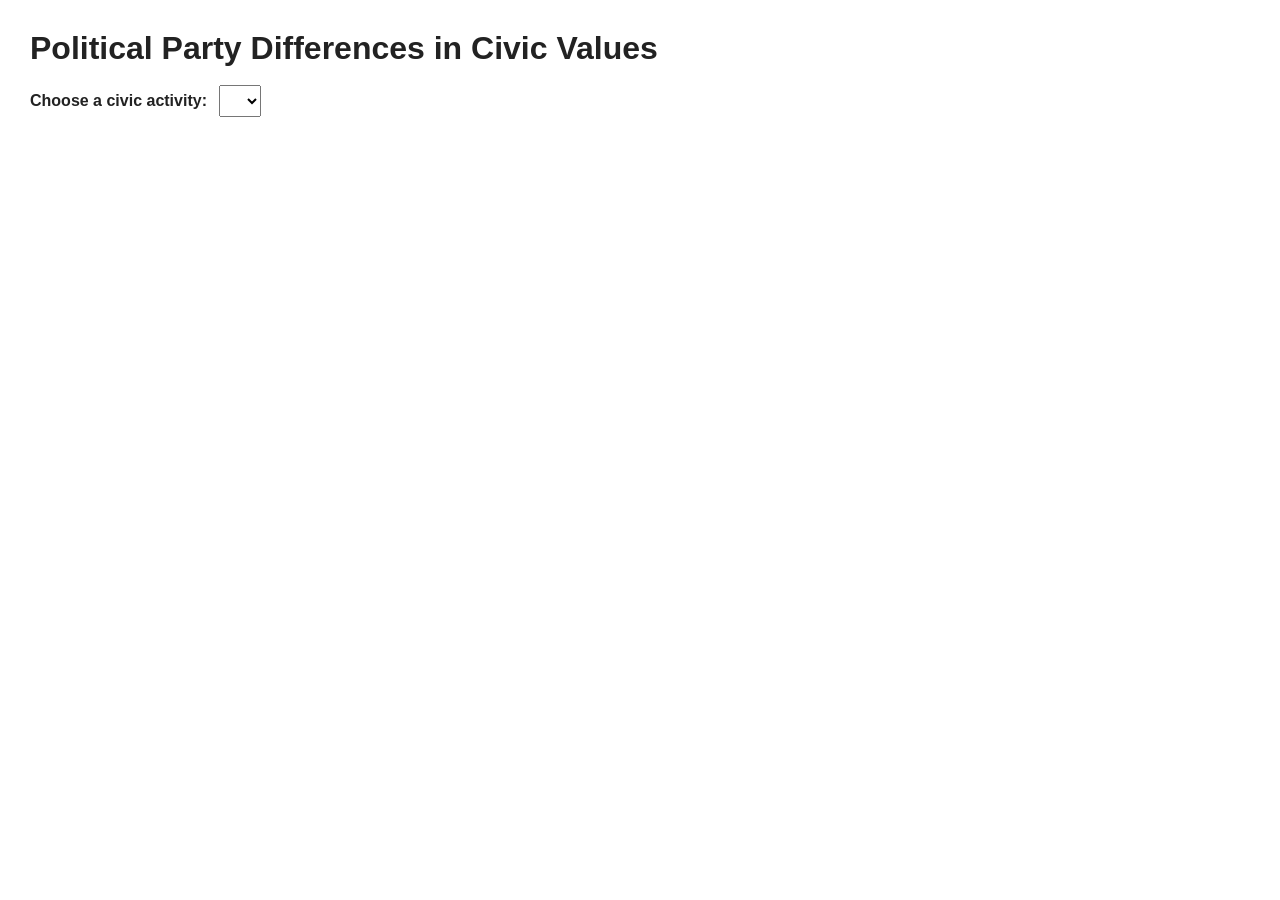
==== index.html @ 80e11622 "Add files via upload" ====
<!DOCTYPE html>
<html lang="en">
<head>
  <meta charset="UTF-8" />
  <meta name="viewport" content="width=device-width, initial-scale=1.0" />
  <title>Political Party Differences in Civic Values</title>
  <link rel="stylesheet" href="style.css" />
  <script src="https://d3js.org/d3.v7.min.js"></script>
</head>
<body>
  <h1>Political Party Differences in Civic Values</h1>
  <p class="description">
  </p>

  <div class="controls">
    <label for="question-select">Choose a civic activity:</label>
    <select id="question-select"></select>
  </div>

  <div class="chart-container">
    <svg id="chart" width="980" height="620"></svg>
  </div>

  <div class="tooltip" id="tooltip"></div>

  <script src="script.js"></script>
</body>
</html>
---- style.css ----
body {
  font-family: Arial, sans-serif;
  margin: 30px;
  background: #ffffff;
  color: #222;
}

h1 {
  margin-bottom: 8px;
}

p.description {
  max-width: 900px;
  line-height: 1.5;
  margin-top: 0;
  margin-bottom: 18px;
}

.controls {
  margin-bottom: 20px;
}

label {
  font-weight: bold;
  margin-right: 8px;
}

select {
  padding: 6px 10px;
  font-size: 14px;
}

.chart-container {
  max-width: 1000px;
}

.axis path,
.axis line {
  stroke: #999;
}

.legend {
  font-size: 13px;
}

.tooltip {
  position: absolute;
  background: rgba(255, 255, 255, 0.95);
  border: 1px solid #bbb;
  border-radius: 6px;
  padding: 10px 12px;
  font-size: 13px;
  pointer-events: none;
  box-shadow: 0 2px 8px rgba(0, 0, 0, 0.12);
  opacity: 0;
}

.title {
  font-size: 22px;
  font-weight: bold;
}

.subtitle {
  font-size: 14px;
  fill: #555;
}

.party-label {
  font-size: 13px;
}
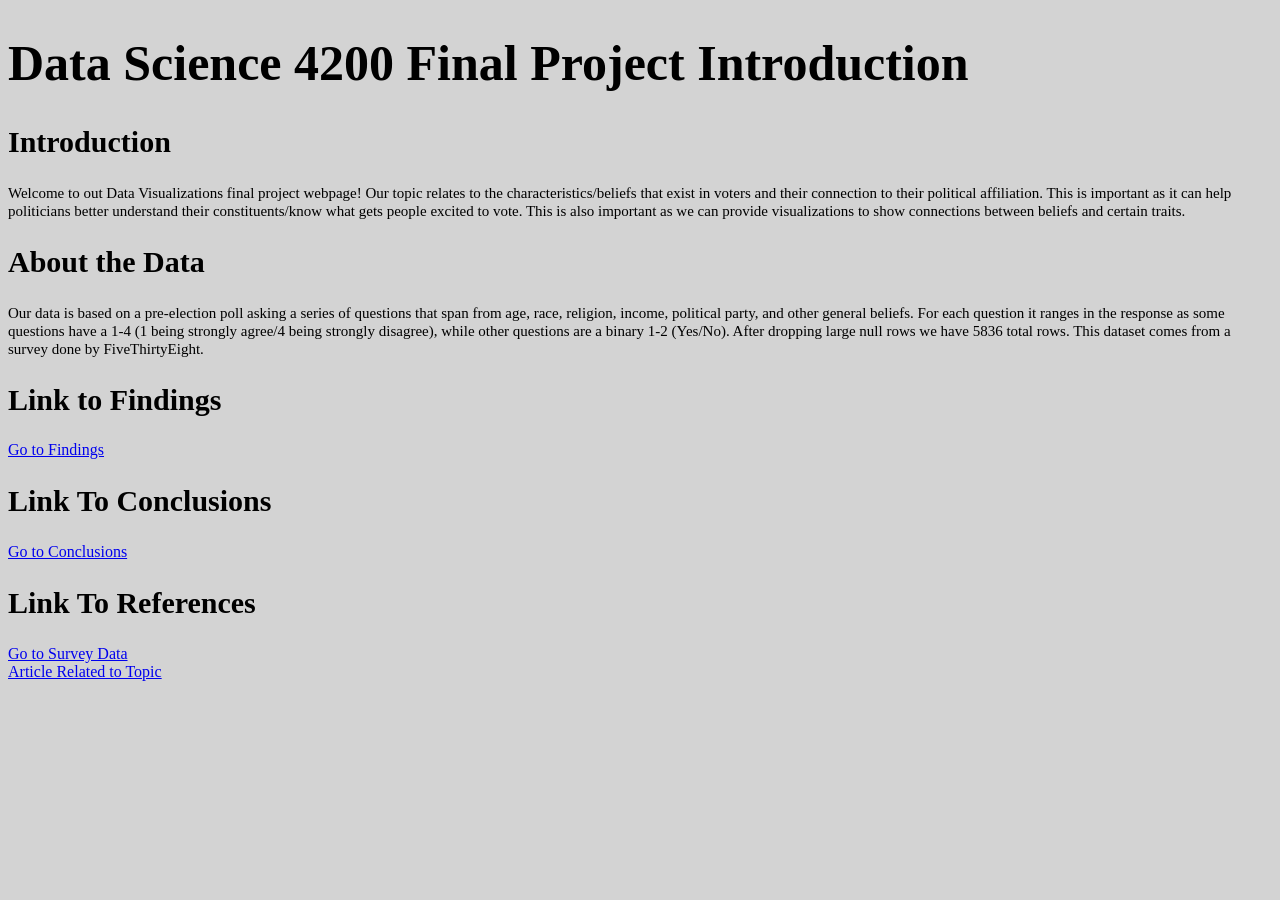
==== commit 8fc95246: "Rename intro_page.html to index.html" ====
--- a/index.html
+++ b/index.html
@@ -1,28 +1,25 @@
 <!DOCTYPE html>
 <html lang="en">
 <head>
-  <meta charset="UTF-8" />
-  <meta name="viewport" content="width=device-width, initial-scale=1.0" />
-  <title>Political Party Differences in Civic Values</title>
-  <link rel="stylesheet" href="style.css" />
-  <script src="https://d3js.org/d3.v7.min.js"></script>
-</head>
+    <meta charset="UTF-8">
+    <link rel="stylesheet" type = "text/css" href = "style_intro_conclusion.css">
+    <title>Data Science 4200 Final Project</title>
 <body>
-  <h1>Political Party Differences in Civic Values</h1>
-  <p class="description">
-  </p>
+    <h1>Data Science 4200 Final Project Introduction </h1>
+    <h2>Introduction </h2>
+    <p1>Welcome to out Data Visualizations final project webpage! Our topic relates to the characteristics/beliefs that exist in voters and their connection to their political affiliation. This is important as it can help politicians better understand their constituents/know what gets people excited to vote. This is also important as we can provide visualizations to show connections between beliefs and certain traits.</p1>
 
-  <div class="controls">
-    <label for="question-select">Choose a civic activity:</label>
-    <select id="question-select"></select>
-  </div>
+    <h2>About the Data </h2>
+    <p1>Our data is based on a pre-election poll asking a series of questions that span from age, race, religion, income, political party, and other general beliefs. For each question it ranges in the response as some questions have a 1-4 (1 being strongly agree/4 being strongly disagree), while other questions are a binary 1-2 (Yes/No). After dropping large null rows we have 5836 total rows. This dataset comes from a survey done by FiveThirtyEight.</p1>
+    <h2>Link to Findings </h2>
+<a href="Visualizations.html">Go to Findings</a>
+<h2> Link To Conclusions </h2>
+<a href="Conclusions.html">Go to Conclusions</a>
 
-  <div class="chart-container">
-    <svg id="chart" width="980" height="620"></svg>
-  </div>
+<h2> Link To References </h2>
+<a href="https://github.com/fivethirtyeight/data/tree/master/non-voters">Go to Survey Data</a>
+<br>
+<a href="https://pmc.ncbi.nlm.nih.gov/articles/PMC9831368/">Article Related to Topic</a>
 
-  <div class="tooltip" id="tooltip"></div>
-
-  <script src="script.js"></script>
 </body>
-</html>+</html>
--- a/style_intro_conclusion.css
+++ b/style_intro_conclusion.css
@@ -0,0 +1,21 @@
+h1{
+    color: black;
+    font-size: 50px;
+    font-weight: bold;
+}
+h2{
+    color: black;
+    font-size: 30px;
+    font-weight: bold;}
+
+p1{
+    color: black;
+    font-size: 15px;
+}
+
+
+
+body {
+    font-family: 'Times New Roman', Times, serif;
+    background-color: lightgray;
+}
